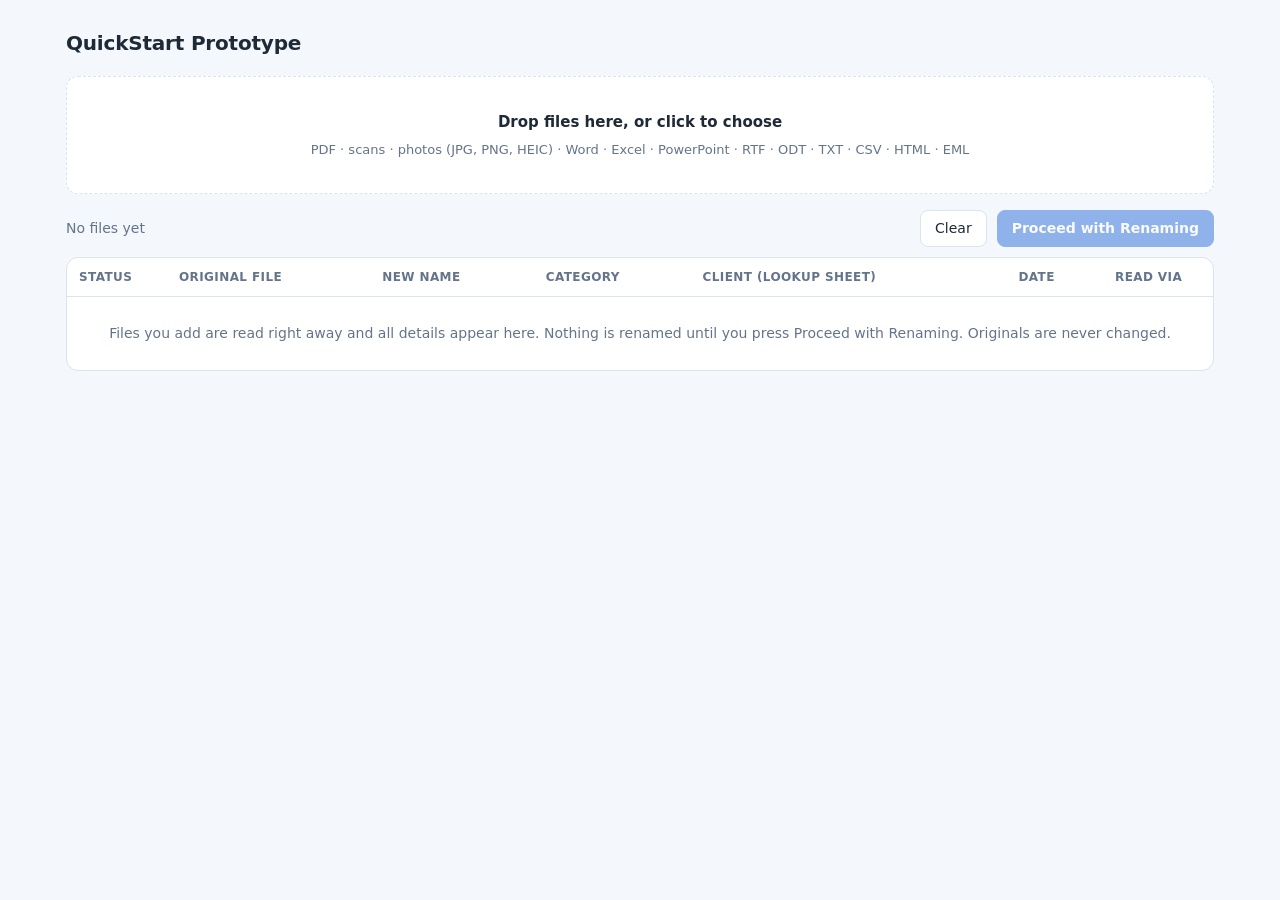
==== doc-agent/docagent/static/index.html @ 2b6d4e4e "Add doc-agent POC renamer; fix sample evaluation for the lookup-sheet flow The evaluator scored 0/24" ====
<!doctype html>
<html lang="en">
<head>
<meta charset="utf-8">
<meta name="viewport" content="width=device-width, initial-scale=1">
<title>QuickStart Prototype</title>
<style>
  :root {
    color-scheme: light;
    --bg: #f4f7fb; --panel: #ffffff; --ink: #1f2a37; --muted: #64748b; --line: #dbe3ee;
    --accent: #2f6fdb; --accent-ink: #ffffff; --ok: #1a7f4b; --ok-bg: #e3f6ec;
    --warn: #8a5a00; --warn-bg: #fff4d6; --bad: #b42318; --bad-bg: #fde8e6; --chip: #e9f0fa;
    --mono: ui-monospace, "Cascadia Mono", Consolas, "SF Mono", Menlo, monospace;
  }
  * { box-sizing: border-box; }
  body { margin: 0; background: var(--bg); color: var(--ink);
         font: 14px/1.5 "Segoe UI", system-ui, -apple-system, Roboto, sans-serif; }
  .wrap { max-width: 1180px; margin: 0 auto; padding: 28px 16px 60px; }
  header { display: flex; align-items: baseline; justify-content: space-between; gap: 16px; flex-wrap: wrap; }
  h1 { font-size: 20px; margin: 0; letter-spacing: -0.2px; }
  h1 span { color: var(--muted); font-weight: 400; }
  .rule { color: var(--muted); font-size: 13px; }
  .rule code { font-family: var(--mono); background: var(--chip); padding: 1px 6px; border-radius: 4px; color: var(--ink); }

  .drop { display: block; margin-top: 18px; border: 1.5px dashed var(--line); border-radius: 12px; background: var(--panel);
          padding: 34px 16px; text-align: center; cursor: pointer; transition: border-color .15s, background .15s; }
  .drop:hover, .drop.over { border-color: var(--accent); }
  .drop strong { font-size: 15px; }
  .drop p { margin: 6px 0 0; color: var(--muted); font-size: 13px; }
  input[type=file] { display: none; }

  .bar { display: flex; gap: 10px; align-items: center; margin: 16px 0 10px; flex-wrap: wrap; }
  .bar .count { color: var(--muted); margin-right: auto; }
  button, .btn { font: inherit; border: 1px solid var(--line); background: var(--panel); color: var(--ink);
                 padding: 7px 14px; border-radius: 8px; cursor: pointer; text-decoration: none; }
  button.primary { background: var(--accent); color: var(--accent-ink); border-color: var(--accent); font-weight: 600; }
  button:disabled { opacity: .5; cursor: default; }

  .tablebox { background: var(--panel); border: 1px solid var(--line); border-radius: 12px; overflow-x: auto; }
  table { width: 100%; border-collapse: collapse; min-width: 1000px; }
  th { text-align: left; font-weight: 600; font-size: 12px; color: var(--muted); text-transform: uppercase;
       letter-spacing: .4px; padding: 10px 12px; border-bottom: 1px solid var(--line); }
  td { padding: 10px 12px; border-bottom: 1px solid var(--line); vertical-align: top; }
  tr.row { cursor: pointer; }
  tr.row:hover td { background: color-mix(in srgb, var(--chip) 50%, transparent); }
  tr:last-child td { border-bottom: 0; }
  .orig { max-width: 220px; overflow-wrap: anywhere; }
  .new { font-family: var(--mono); font-weight: 600; }
  .new a { color: var(--accent); text-decoration: none; }
  .new a:hover { text-decoration: underline; }
  .sub { color: var(--muted); font-size: 12px; }
  .new .sub { font-family: "Segoe UI", system-ui, -apple-system, Roboto, sans-serif; font-weight: 400; }
  .code { font-family: var(--mono); background: var(--chip); padding: 1px 6px; border-radius: 4px; font-weight: 600; }
  .pill { display: inline-block; font-size: 12px; padding: 1px 9px; border-radius: 99px; white-space: nowrap; }
  .pill.queued { background: var(--chip); color: var(--muted); }
  .pill.working { background: var(--chip); color: var(--accent); }
  .pill.ready { background: var(--chip); color: var(--accent); }
  .pill.renamed { background: var(--ok-bg); color: var(--ok); }
  .pill.exception { background: var(--bad-bg); color: var(--bad); }
  .summary { display: none; gap: 12px; margin: 0 0 10px; }
  .summary.show { display: flex; flex-wrap: wrap; }
  .summary div { padding: 10px 16px; border-radius: 10px; font-weight: 600; }
  .summary .s-ok { background: var(--ok-bg); color: var(--ok); }
  .summary .s-bad { background: var(--bad-bg); color: var(--bad); }
  .summary .s-note { background: var(--chip); color: var(--muted); font-weight: 400; }
  .bad { color: var(--bad); font-weight: 600; }
  .cat { display: inline-block; font-size: 12.5px; font-weight: 600; padding: 1px 9px; border-radius: 6px; background: var(--chip); color: var(--accent); }
  .warn { color: var(--warn); font-size: 12px; }
  .detail td { background: color-mix(in srgb, var(--chip) 35%, transparent); font-size: 13px; }
  .detail dl { display: grid; grid-template-columns: 130px 1fr; gap: 4px 14px; margin: 0; }
  .detail dt { color: var(--muted); }
  .detail dd { margin: 0; overflow-wrap: anywhere; }
  .detail pre { font-family: var(--mono); font-size: 12px; margin: 6px 0 0; max-height: 220px; overflow: auto;
                background: var(--panel); border: 1px solid var(--line); border-radius: 8px; padding: 8px 10px; white-space: pre-wrap; }
  mark { background: var(--warn-bg); color: inherit; padding: 0 2px; border-radius: 3px; }
  .empty { padding: 26px; text-align: center; color: var(--muted); }
  footer { margin-top: 14px; color: var(--muted); font-size: 12px; }
  .spin { display: inline-block; width: 10px; height: 10px; border: 2px solid currentColor; border-right-color: transparent;
          border-radius: 50%; animation: s .7s linear infinite; vertical-align: -1px; margin-right: 5px; }
  @keyframes s { to { transform: rotate(360deg); } }
</style>
</head>
<body>
<div class="wrap">
  <header>
    <h1>QuickStart Prototype</h1>
  </header>

  <label class="drop" id="drop">
    <input type="file" id="pick" multiple>
    <strong>Drop files here, or click to choose</strong>
    <p>PDF · scans · photos (JPG, PNG, HEIC) · Word · Excel · PowerPoint · RTF · ODT · TXT · CSV · HTML · EML</p>
  </label>

  <div class="bar">
    <span class="count" id="count">No files yet</span>
    <button id="clear">Clear</button>
    <button class="primary" id="go" disabled>Proceed with Renaming</button>
  </div>

  <div class="summary" id="summary"></div>

  <div class="tablebox">
    <table>
      <thead><tr>
        <th style="width:100px">Status</th><th>Original file</th><th>New name</th>
        <th>Category</th><th>Client (lookup sheet)</th><th>Date</th><th style="width:110px">Read via</th>
      </tr></thead>
      <tbody id="rows"><tr><td colspan="7" class="empty">Files you add are read right away and all details appear here. Nothing is renamed until you press Proceed with Renaming. Originals are never changed.</td></tr></tbody>
    </table>
  </div>
  <footer id="info"></footer>
</div>

<script>
const $ = (s) => document.querySelector(s);
const esc = (s) => String(s ?? "").replace(/[&<>"]/g, c => ({"&":"&amp;","<":"&lt;",">":"&gt;",'"':"&quot;"}[c]));
let items = [];      // {file, state, result, open}
let batch = null;
let running = false;

fetch("/api/info").then(r => r.json()).then(i => {
  $("#info").innerHTML = `Renamed copies are saved in <code>${esc(i.out_dir)}</code> · `
    + (i.lookup_found ? `lookup sheet <code>${esc(i.lookup_file)}</code> (${i.registry.length} clients)` : `<b>lookup sheet not found</b> <code>${esc(i.lookup_file)}</code>`)
    + (i.lookup_problem ? ` · <b>${esc(i.lookup_problem)}</b>` : "")
    + ` · slash dates read as ${i.date_order === "MDY" ? "MM/DD" : "DD/MM"} · `
    + `LibreOffice ${i.libreoffice ? "found" : "<b>not found</b> (DOC/RTF/ODT will fail)"}`;
});

let analyzing = false, done_ = false;

function reset() { items = []; batch = null; done_ = false; render(); }

function add(files) {
  if (running) return;
  if (done_) reset();                       // a finished batch starts over with new files
  for (const f of files) items.push({ file: f, state: "queued", result: null, open: false });
  render(); analyze();
}

// Every file is read as soon as it is added, and all the details are shown. Nothing is renamed yet.
async function analyze() {
  if (analyzing) return;
  analyzing = true;
  try {
    if (!batch) batch = (await (await fetch("/api/batch", { method: "POST" })).json()).batch;
    for (const it of items.filter(i => i.state === "queued")) {
      it.state = "working"; render();
      const fd = new FormData(); fd.append("file", it.file, it.file.name);
      try {
        const r = await fetch(`/api/batch/${batch}/file`, { method: "POST", body: fd });
        it.result = await r.json();
        it.state = r.ok ? it.result.status : "exception";
        if (!r.ok) it.result = { error: it.result.detail || r.statusText, reason: "The app could not process this file", warnings: [] };
        for (const nm of (it.result.held_with || [])) {      // a name clash holds back the earlier file too
          const other = items.find(x => x.result && x.result.original_name === nm && x.state === "ready");
          if (other) { other.state = "exception"; other.result.new_name = null; other.result.reason = `Same new name as ${it.result.original_name}: ${String(it.result.reason).split(': ').pop()}`; }
        }
      } catch (e) { it.state = "exception"; it.result = { error: String(e), reason: "The app could not be reached", warnings: [] }; }
      render();
    }
  } finally { analyzing = false; render(); }
}

const drop = $("#drop");
drop.addEventListener("dragover", e => { e.preventDefault(); drop.classList.add("over"); });
drop.addEventListener("dragleave", () => drop.classList.remove("over"));
drop.addEventListener("drop", e => { e.preventDefault(); drop.classList.remove("over"); add(e.dataTransfer.files); });
$("#pick").addEventListener("change", e => { add(e.target.files); e.target.value = ""; });
$("#clear").addEventListener("click", () => { if (!running && !analyzing) reset(); });

// Proceed: rename for real (copies go to the out folder), then download everything as a ZIP.
$("#go").addEventListener("click", async () => {
  running = true; render();
  try {
    const r = await fetch(`/api/batch/${batch}/proceed`, { method: "POST" });
    if (!r.ok) throw new Error((await r.json()).detail || r.statusText);
    const results = await r.json();
    for (const res of results) {
      const it = items.find(x => x.result && x.result.upload_id === res.upload_id);
      if (it) { it.result = res; it.state = res.status; }
    }
    done_ = true;
    for (const res of results.filter(x => x.status === "renamed")) {      // download each file as is
      const a = document.createElement("a");
      a.href = `/api/batch/${batch}/file/${encodeURIComponent(res.new_name)}`; a.download = res.new_name;
      document.body.appendChild(a); a.click(); a.remove();
      await new Promise(r => setTimeout(r, 350));
    }
  } catch (e) { alert("Could not rename: " + e.message); }
  running = false; render();
});

function statusPill(it) {
  const label = { queued: "Queued", working: "Reading", ready: "Ready", renamed: "Renamed", exception: "Error" }[it.state];
  return `<span class="pill ${it.state}">${it.state === "working" ? '<span class="spin"></span>' : ""}${label}</span>`;
}

function highlight(line, needle) {
  if (!needle || !line) return esc(line);
  const i = line.toLowerCase().indexOf(String(needle).toLowerCase());
  if (i < 0) return esc(line);
  return esc(line.slice(0, i)) + "<mark>" + esc(line.slice(i, i + needle.length)) + "</mark>" + esc(line.slice(i + needle.length));
}

const RULES = { lookup_code: "code printed on the document", lookup_name: "name on the document", lookup_fuzzy: "name on the document (approximate match)" };
const chk = (label, v) => v === true ? `✓ ${label}` : v === false ? `<span class="bad">✗ ${label}</span>` : `– ${label}`;

function render() {
  const n = items.length, pend = items.filter(i => ["queued","working"].includes(i.state)).length;
  const ready = items.filter(i => i.state === "ready").length, ok = items.filter(i => i.state === "renamed").length;
  $("#count").textContent = !n ? "No files yet"
    : running ? "Renaming…"
    : pend ? `Reading ${n - pend + 1} of ${n}…`
    : done_ ? `${ok} of ${n} renamed${ok < n ? ` · ${n - ok} not renamed (copied to review)` : ""} · saved in the out folder and downloaded as is`
    : `${ready} of ${n} ready to rename${ready < n ? ` · ${n - ready} will show "Error renaming file"` : ""}`;
  const bad = n - ok, sm = $("#summary");
  sm.classList.toggle("show", done_ && !running);
  if (done_) sm.innerHTML = `<div class="s-ok">✓ Done · ${ok} of ${n} renamed successfully</div>`
    + (bad ? `<div class="s-bad">✗ ${bad} not renamed</div><div class="s-note">Not renamed files were copied to the review folder.</div>` : "");
  $("#go").textContent = running ? "Renaming…" : done_ ? "Done ✓" : "Proceed with Renaming";
  $("#go").disabled = running || analyzing || done_ || !n;
  $("#clear").disabled = running;
  if (!n) { $("#rows").innerHTML = `<tr><td colspan="7" class="empty">Files you add are read right away and all details appear here. Nothing is renamed until you press Proceed with Renaming. Originals are never changed.</td></tr>`; return; }

  $("#rows").innerHTML = items.map((it, k) => {
    const r = it.result || {};
    const c = r.company, d = r.date, cat = r.category;
    const pending = it.state === "queued" || it.state === "working";
    const newName = r.new_name && it.state === "ready" ? `<b>${esc(r.new_name)}</b>`
      : r.new_name
      ? `<a href="/api/batch/${batch}/file/${encodeURIComponent(r.new_name)}" onclick="event.stopPropagation()">${esc(r.new_name)}</a>`
      : pending ? `<span class="sub">—</span>`
      : `<span class="bad">Error renaming file</span><div class="sub">${esc(r.reason || r.error || "")}</div>`;
    const via = r.method ? `${r.method.includes("ocr") ? "OCR" : "Text"}${r.ocr_confidence != null ? ` · ${(r.ocr_confidence * 100).toFixed(0)}%` : ""}<div class="sub">${esc(r.detected_type || "")} · ${r.ms} ms</div>` : "";
    const catCell = cat ? `<span class="cat">${esc(cat.name)}</span><div class="sub">found “${esc(cat.keyword)}”</div>`
      : (r.status ? '<span class="sub">Uncategorized</span>' : "");
    let html = `<tr class="row" data-k="${k}">
      <td>${statusPill(it)}</td>
      <td class="orig">${esc(it.file.name)}</td>
      <td class="new">${newName}</td>
      <td>${catCell}</td>
      <td>${c ? `<span class="code">${esc(c.code)}</span> ${esc(c.name)}<div class="sub">${esc(RULES[c.rule] || c.rule)}</div>` : (r.status ? '<span class="sub">not found</span>' : "")}</td>
      <td>${d ? `${esc(d.iso)}<div class="sub">“${esc(d.as_printed)}”${d.label ? ` · ${esc(d.label)}` : ""}</div>` : (r.status ? '<span class="sub">not found</span>' : "")}</td>
      <td>${via}</td></tr>`;
    if (it.open && it.result) {
      const ck = r.checks;
      html += `<tr class="detail"><td></td><td colspan="6"><dl>
        ${r.reason && !r.new_name ? `<dt>Why not renamed</dt><dd class="bad">${esc(r.reason)}</dd>` : ""}
        ${ck ? `<dt>Checks</dt><dd>${chk("Code format", ck.code_format)} &nbsp; ${chk("Found in lookup sheet", ck.found_in_lookup)} &nbsp; ${chk("Required fields (date)", ck.required_fields)}</dd>` : ""}
        ${cat ? `<dt>Category evidence</dt><dd>line ${cat.line}: ${highlight(cat.evidence, cat.keyword)}</dd>` : ""}
        ${c ? `<dt>Client evidence</dt><dd>line ${c.line}: ${highlight(c.evidence, c.rule === "lookup_code" ? c.code : c.name.split(" ")[0])}</dd>` : ""}
        ${d ? `<dt>Date evidence</dt><dd>line ${d.line > 0 ? d.line : "header"}: ${highlight(d.evidence, d.as_printed)}</dd>` : ""}
        ${r.already_processed ? `<dt>Record</dt><dd>already processed on ${esc(r.already_processed.on)} as ${esc(r.already_processed.as || "—")}</dd>` : ""}
        ${(r.warnings || []).map(w => `<dt>Warning</dt><dd class="warn">${esc(w)}</dd>`).join("")}
        ${r.error ? `<dt>Error</dt><dd class="warn">${esc(r.error)}</dd>` : ""}
        ${r.text_preview?.length ? `<dt>Text read</dt><dd><pre>${esc(r.text_preview.join("\n"))}</pre></dd>` : ""}
      </dl></td></tr>`;
    }
    return html;
  }).join("");
  document.querySelectorAll("tr.row").forEach(tr => tr.addEventListener("click", () => {
    const it = items[+tr.dataset.k]; if (it.result) { it.open = !it.open; render(); }
  }));
}
</script>
</body>
</html>
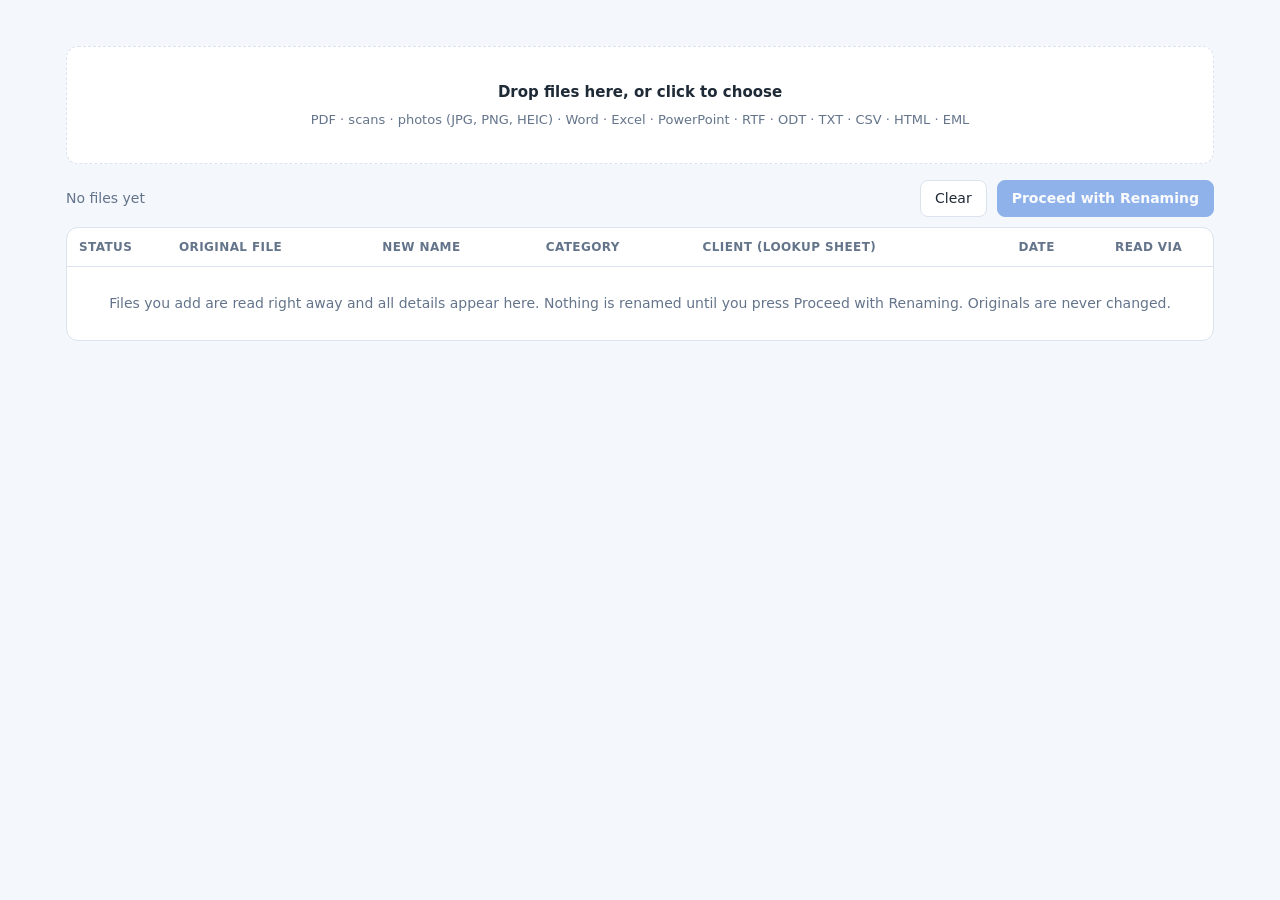
==== commit b7a47b72: "Added AI assistant" ====
--- a/doc-agent/docagent/static/index.html
+++ b/doc-agent/docagent/static/index.html
@@ -81,10 +81,9 @@
 </style>
 </head>
 <body>
+<rich-assets>
+<rich-shell></rich-shell>
 <div class="wrap">
-  <header>
-    <h1>QuickStart Prototype</h1>
-  </header>
 
   <label class="drop" id="drop">
     <input type="file" id="pick" multiple>
@@ -112,6 +111,8 @@
   <footer id="info"></footer>
 </div>
 
+<div id="upload-progress"></div>
+<script src="/assets/progress.js"></script>
 <script>
 const $ = (s) => document.querySelector(s);
 const esc = (s) => String(s ?? "").replace(/[&<>"]/g, c => ({"&":"&amp;","<":"&lt;",">":"&gt;",'"':"&quot;"}[c]));
@@ -148,10 +149,8 @@
       it.state = "working"; render();
       const fd = new FormData(); fd.append("file", it.file, it.file.name);
       try {
-        const r = await fetch(`/api/batch/${batch}/file`, { method: "POST", body: fd });
-        it.result = await r.json();
-        it.state = r.ok ? it.result.status : "exception";
-        if (!r.ok) it.result = { error: it.result.detail || r.statusText, reason: "The app could not process this file", warnings: [] };
+        it.result = await DocProgress.upload(`/api/batch/${batch}/file`, it.file, $("#upload-progress"));
+        it.state = it.result.status;
         for (const nm of (it.result.held_with || [])) {      // a name clash holds back the earlier file too
           const other = items.find(x => x.result && x.result.original_name === nm && x.state === "ready");
           if (other) { other.state = "exception"; other.result.new_name = null; other.result.reason = `Same new name as ${it.result.original_name}: ${String(it.result.reason).split(': ').pop()}`; }
@@ -266,3 +265,5 @@
 </script>
 </body>
 </html>
+
+
